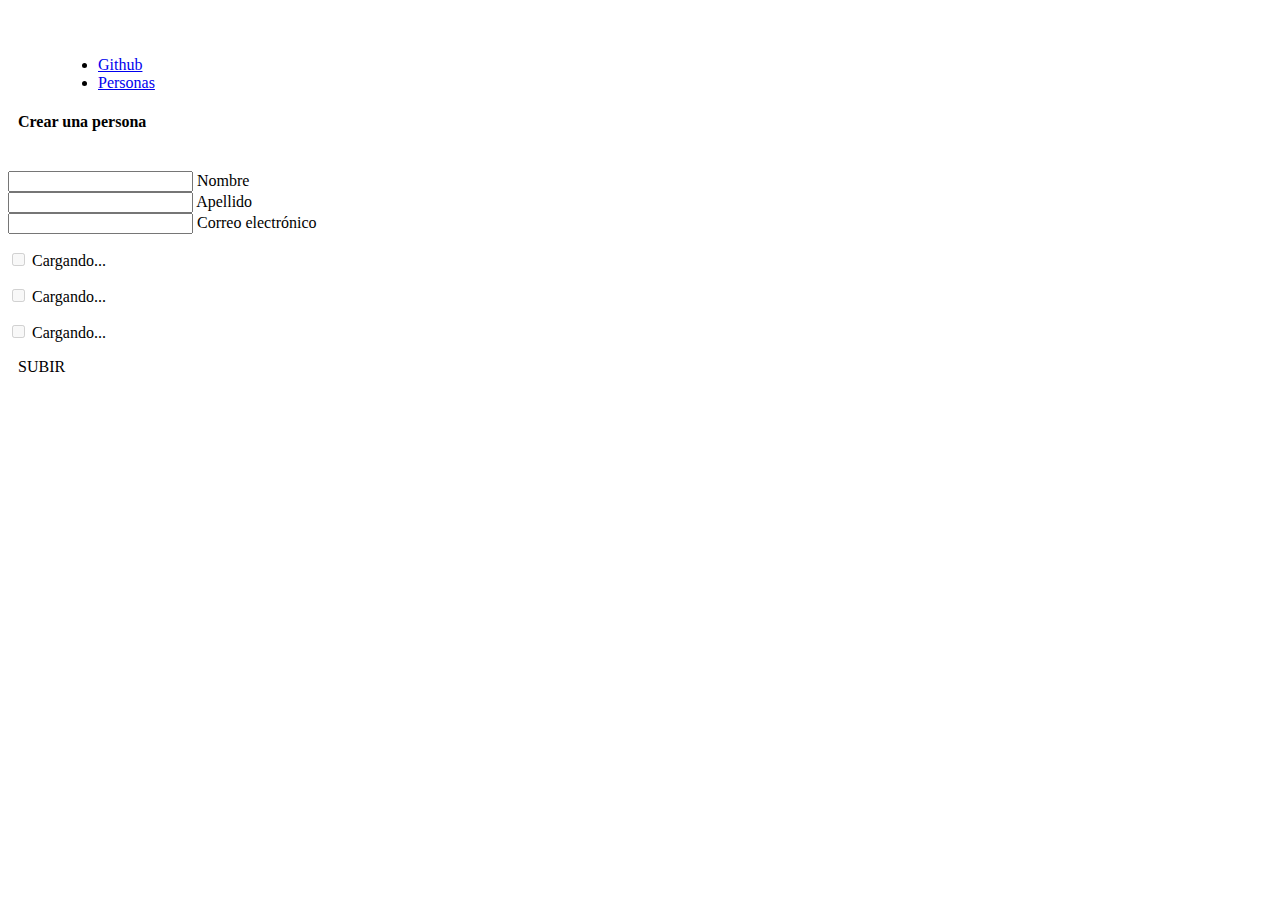
==== crear.html @ 5e3be0b9 "Las cuatro causas más comunes de errores, traducidas" ====
<!DOCTYPE html>
<html>
<head>
  <!--UTF-8-->
  <meta content="text/html;charset=utf-8" http-equiv="Content-Type">
  <meta content="utf-8" http-equiv="encoding">
  <!--Favicon y nombre-->
  <link rel="icon" type="image/png" href="img/favicon.png">
  <title>Crear persona - APIHook</title>
  <!--Import Google Icon Font-->
  <link href="https://fonts.googleapis.com/icon?family=Material+Icons" rel="stylesheet"><!--Import materialize.css-->
  <link href="css/materialize.min.css" media="screen,projection" rel="stylesheet" type="text/css">
  <script src="js/jquery-3.4.1.min.js" type="text/javascript">
  </script><!--Let browser know website is optimized for mobile-->
  <meta content="width=device-width, initial-scale=1.0" name="viewport">
  <title></title>
</head>
<body>
  <nav>
    <div class="nav-wrapper" style="padding: 0px 50px 0px 50px;">
      <a class="brand-logo" href="index.html"><img src="img/logo.png" style="height: 32px; vertical-align: middle;"></a>
      <ul class="right hide-on-med-and-down" id="nav-mobile">
        <li>
          <a href="https://github.com/despediteerik/Trinomio-API">Github</a>
        </li>
        <li>
          <a href="index.html">Personas</a>
        </li>
      </ul>
    </div>
  </nav>
  <div class="container">
    <h4 id="title" class="objpadding">Crear una persona</h4><br>
    <div class="row">
      <form action="./script.php" id="dropdown" method="get" name="dropdown">
        <div class="input-field col s12">
        <input id="text" name="first_name" class="validate">
        <label for="first_name" class="active">Nombre</label>
      </div>
      <div class="input-field col s12">
        <input id="surname" name="last_name" class="validate">
        <label for="last_name" class="active">Apellido</label>
      </div>
      <div class="input-field col s12">
        <input id="email" name="email" class="validate">
        <label for="email" class="active">Correo electrónico</label>
        <span class="helper-text" data-error="Escribe un correo electrónico válido." data-success="¡Excelente!"></span>
      </div>
        <!--Gets deleted after checkbox populates itself with JSON values -->
          <div id="preloader">
              <div class="col s4 cbox">
              <p>
                <label>
                  <input type="checkbox" disabled="disabled" />
                  <span>Cargando...</span>
                </label>
              </p>
            </div>
            <div class="col s4 cbox">
              <p>
                <label>
                  <input type="checkbox" disabled="disabled" />
                  <span>Cargando...</span>
                </label>
              </p>
            </div>
            <div class="col s4 cbox">
              <p>
                <label>
                  <input type="checkbox" disabled="disabled" />
                  <span>Cargando...</span>
                </label>
              </p>
            </div>
          <a class="btn disabled nicebtn objpadding">SUBIR</a>
      </div>
      </form>

        <script type="text/javascript">
          var urlParams = new URLSearchParams(window.location.search);
          let dropdown = $('#dropdown');
          
          $.getJSON('http://evera.challenge.trinom.io/api/courses', function(data) {
            var ele = document.getElementById('dropdown');
            for (var i = 0; i < data.length; i++) {
              ele.innerHTML += '<div class="col s4 cbox"><p><label><input type="checkbox" name="' + data[i].id + '" id="' + data[i].id + '" value="yes"/><span>' + data[i].name + '</span></label></p></div>'
            }
            ele.innerHTML += '<br><a onclick="enviarAJson();" class="waves-effect waves-light btn nicebtn objpadding">Subir</a>'
            loadData();

            //remove preloader (Cargando...)
            var elem = document.getElementById('preloader')
            elem.parentNode.removeChild(elem);

          });

function enviarAJson() {
  var first_name = document.getElementById("text").value;
  var last_name = document.getElementById("surname").value;
  var email = document.getElementById("email").value;
  var selected_courses = [];
  var amountOfObjects;

  if (!($("#dropdown input:checkbox:checked").length > 0))
  {
    M.toast({html: '¡No introduciste ningún curso!', classes: 'rounded'});
    return;
  }

  // Might be a very round-about way to check how many checkboxes are there
  // TO-DO: check if I can make this in a less round-about way
  $.getJSON('http://evera.challenge.trinom.io/api/courses', function(data) {
    amountOfObjects = data.length;
    for (var i = 0; i < amountOfObjects; i++) {
      selected_courses[i] = document.getElementById(data[i].id).checked;
    }
  });
  var dateObj = new Date();
  var curTime = dateObj.toISOString();
  var jsonObj = {
    'id': 0,
    'first_name': first_name,
    'last_name': last_name,
    'email': email,
    'created_at': curTime,
    'updated_at': curTime,
    'courses': []
  }
  //template for the JSON we're going to add the courses to!
  $.getJSON('http://evera.challenge.trinom.io/api/courses', function(data) {
    for (var i = 0; i < data.length; i++) {
      if (selected_courses[i] == true) {
        jsonObj.courses.push({
          'id': (i + 1),
          'name': 'placeholder',
          'language_code': 'ph',
          'level_id': 0,
          'created_at': curTime,
          'updated_at': curTime,
          'level': {
            'id': 0,
            'name': 'placeholder'
          },
          'language': {
            'code': 'placeholder',
            'name': 'placeholder'
          }
        })
        //luckily Trinomio did all of the heavy lifting, and by just inputting the ID number it fills all of the spaces for us.
      }
    }
    //Finally, FINALLY, we have our JSON object. Finally.
    //Now we can just send a POST request to the API server.
    //I got stuck for like a day on this part because JS variables were messing with me.
    console.log(JSON.stringify(jsonObj))
    if (urlParams.has('edit')) { //urlparams edit = true
      var peoplesId = urlParams.get('id');
      var url = "http://evera.challenge.trinom.io/api/peoples/" + peoplesId;
      console.log(url);
      var peoplesType = "PUT";
      var peoplesTerm = "actualizado";
    } else {
      var url = "http://evera.challenge.trinom.io/api/peoples";
      var peoplesType = "POST";
      var peoplesTerm = "subido";
    }
    $.ajax({
      url: url,
      type: peoplesType,
      data: JSON.stringify(jsonObj),
      contentType: "application/json",
      dataType: 'json',
      error: function(xhr, status, error) {
        // Error catching
        console.log(error);
        console.log(xhr.responseText);
        errores = JSON.parse(xhr.responseText);
        for (var key in errores.errors) {
          for (var error in errores.errors[key]) {
            // Switch-case structure for translating the errors JSON may give.
            // It isn't translating everything - more technical errors I'd rather have in English anyways,
            // but it's the four most common errors having to do with user error.
            switch(errores.errors[key][error]) {
              case "The first name field is required.":
                M.toast({html: "Se requiere escribir el nombre.", classes: 'rounded'});
                break;
              case "The last name field is required.":
                M.toast({html: "Se requiere escribir el apellido.", classes: 'rounded'});
                break;
              case "The email field is required.":
                M.toast({html: "Se requiere escribir el correo electrónico.", classes: 'rounded'});
                break;
              case "The email has already been taken.":
                M.toast({html: "Este correo electrónico ya está en uso.", classes: 'rounded'});
                break;
              default:
                // In case the error doesn't exist, just print the original error in English.
                M.toast({html: errores.errors[key][error], classes: 'rounded'});
                break;
            }
          }
        }
      },
      success: function() {
        var toastHTML = '<span>¡Tu entrada se ha ' + peoplesTerm + ' con éxito!</span><a href="./index.html"><button class="btn-flat toast-action">Mirar</button></a>';
        M.toast({html: toastHTML, classes: 'rounded'});
      } //TO-DO: send them back to index. probably add an alert afterwards
    });
  });
}


function loadData() {
if(urlParams.has('edit')) {
  var first = document.getElementById('text');
  var last = document.getElementById('surname');
  var email = document.getElementById('email');

  first.value = urlParams.get('first_name')
  last.value = urlParams.get('last_name')
  email.value = urlParams.get('email')
  }
}

//NOTE: The following could be on the function loadData();, but since we have to wait until the JSON-populated
//checkboxes load before changing the title, it looks jarring and breaks the illusion of two different forms.
if(urlParams.has('edit')) {
  var ele = document.getElementById('title');
  ele.innerHTML = "Modificar una persona"
  document.title = "Modificar persona - APIHook";
}
        </script>
      </div>
    </div>
  </div>
  <script type="text/javascript" src="js/materialize.min.js"></script>
  <style>
    .nicebtn
    {
      margin-top: 15px;
    }
    .objpadding
    {
      margin-left: 10px;
    }
  </style>
</body>
</html>
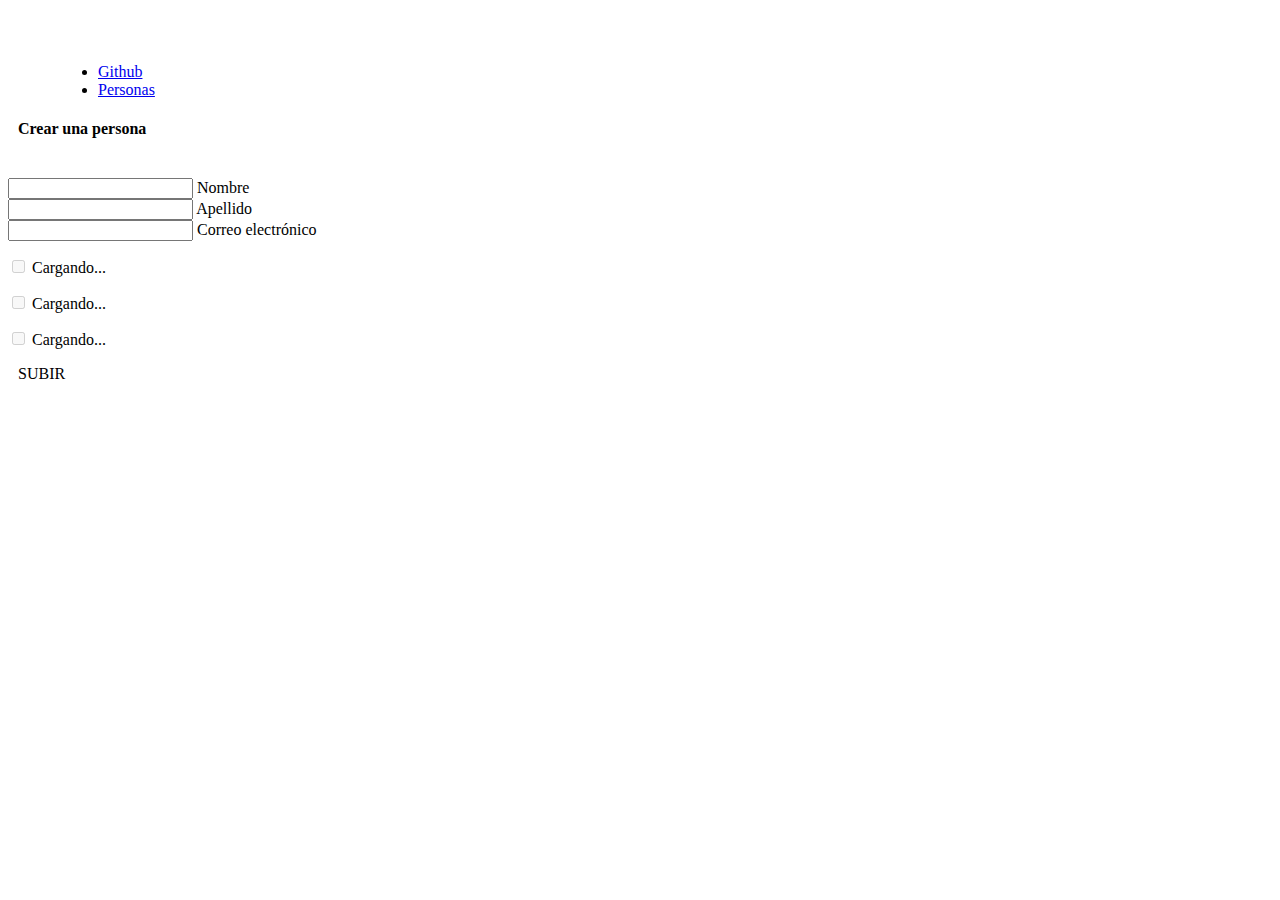
==== commit 77c4b15f: "Ahora en Morado! (TM)" ====
--- a/crear.html
+++ b/crear.html
@@ -17,8 +17,8 @@
 </head>
 <body>
   <nav>
-    <div class="nav-wrapper" style="padding: 0px 50px 0px 50px;">
-      <a class="brand-logo" href="index.html"><img src="img/logo.png" style="height: 32px; vertical-align: middle;"></a>
+    <div class="nav-wrapper purple darken-2" style="padding: 0px 50px 0px 50px;">
+      <a class="brand-logo" href="index.html"><img src="img/logo.png" style="height: 32px; vertical-align: middle; padding-bottom: 7px;"></a>
       <ul class="right hide-on-med-and-down" id="nav-mobile">
         <li>
           <a href="https://github.com/despediteerik/Trinomio-API">Github</a>
@@ -79,13 +79,13 @@
         <script type="text/javascript">
           var urlParams = new URLSearchParams(window.location.search);
           let dropdown = $('#dropdown');
-          
+
           $.getJSON('http://evera.challenge.trinom.io/api/courses', function(data) {
             var ele = document.getElementById('dropdown');
             for (var i = 0; i < data.length; i++) {
               ele.innerHTML += '<div class="col s4 cbox"><p><label><input type="checkbox" name="' + data[i].id + '" id="' + data[i].id + '" value="yes"/><span>' + data[i].name + '</span></label></p></div>'
             }
-            ele.innerHTML += '<br><a onclick="enviarAJson();" class="waves-effect waves-light btn nicebtn objpadding">Subir</a>'
+            ele.innerHTML += '<br><a onclick="enviarAJson();" class="waves-effect waves-light btn nicebtn objpadding purple darken-1">Subir</a>'
             loadData();
 
             //remove preloader (Cargando...)
@@ -215,13 +215,11 @@
   var first = document.getElementById('text');
   var last = document.getElementById('surname');
   var email = document.getElementById('email');
-
   first.value = urlParams.get('first_name')
   last.value = urlParams.get('last_name')
   email.value = urlParams.get('email')
   }
 }
-
 //NOTE: The following could be on the function loadData();, but since we have to wait until the JSON-populated
 //checkboxes load before changing the title, it looks jarring and breaks the illusion of two different forms.
 if(urlParams.has('edit')) {
@@ -245,4 +243,4 @@
     }
   </style>
 </body>
-</html>+</html>
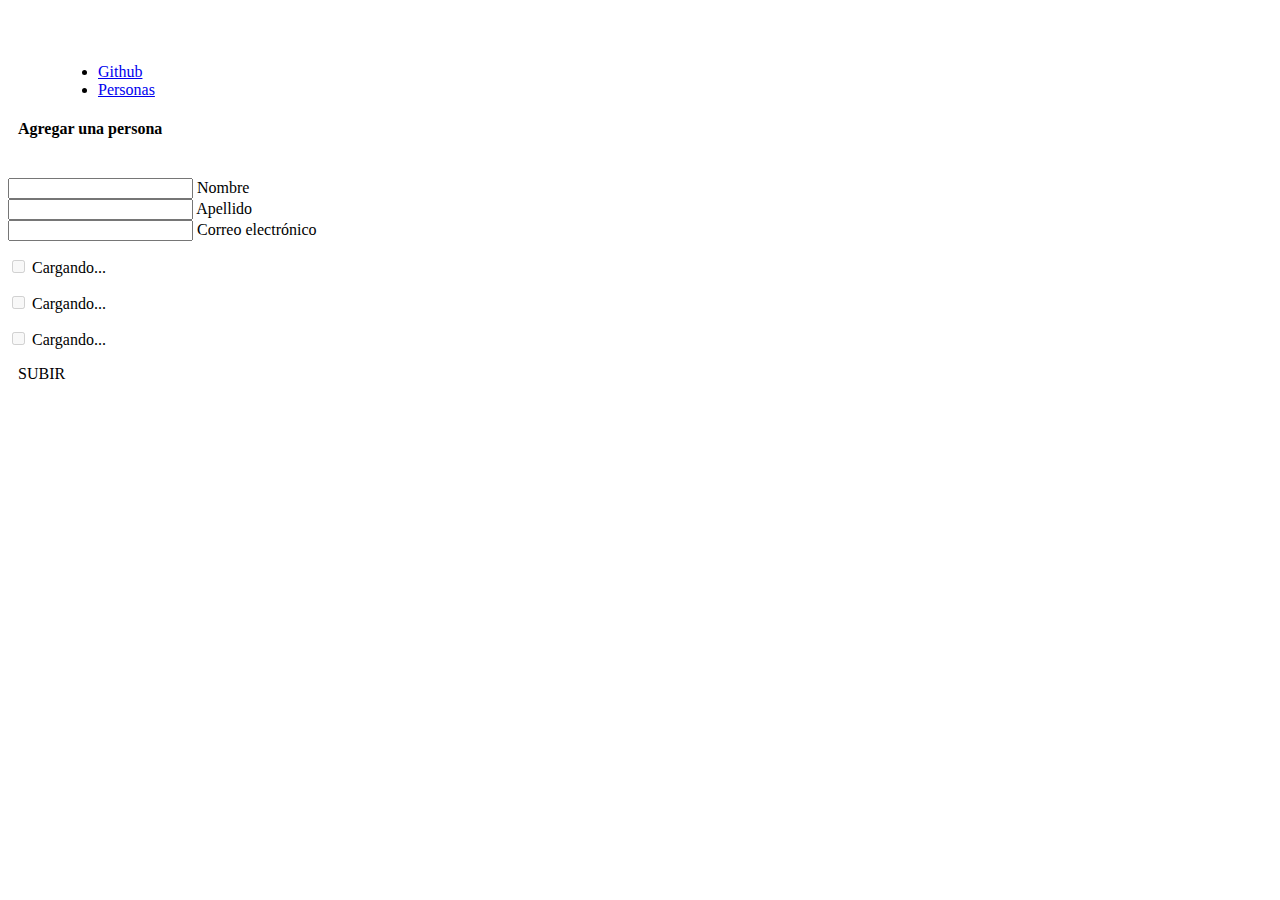
==== commit de59132c: "Limpieza de in-line styling en CSS" ====
--- a/crear.html
+++ b/crear.html
@@ -1,246 +1,76 @@
 <!DOCTYPE html>
 <html>
 <head>
-  <!--UTF-8-->
-  <meta content="text/html;charset=utf-8" http-equiv="Content-Type">
-  <meta content="utf-8" http-equiv="encoding">
-  <!--Favicon y nombre-->
-  <link rel="icon" type="image/png" href="img/favicon.png">
-  <title>Crear persona - APIHook</title>
-  <!--Import Google Icon Font-->
-  <link href="https://fonts.googleapis.com/icon?family=Material+Icons" rel="stylesheet"><!--Import materialize.css-->
-  <link href="css/materialize.min.css" media="screen,projection" rel="stylesheet" type="text/css">
-  <script src="js/jquery-3.4.1.min.js" type="text/javascript">
-  </script><!--Let browser know website is optimized for mobile-->
-  <meta content="width=device-width, initial-scale=1.0" name="viewport">
-  <title></title>
+	<!-- UTF-8 -->
+	<meta content="text/html; charset=utf-8" http-equiv="Content-Type">
+	<meta content="utf-8" http-equiv="encoding">
+	<!-- Favicon y nombre -->
+	<link href="img/favicon.png" rel="icon" type="image/png">
+	<!-- Si "?edit=true", entonces "Modificar persona - APIHook" -->
+	<title>Agregar persona - APIHook</title>
+	<!-- Iconos de Material Design -->
+	<link href="https://fonts.googleapis.com/icon?family=Material+Icons" rel="stylesheet">
+	<!-- Materialize -->
+	<link href="css/materialize.min.css" media="screen,projection" rel="stylesheet" type="text/css">
+	<script src="js/jquery-3.4.1.min.js" type="text/javascript">
+	</script>
+	<!-- Código para avisarle al navegador que es comp. con móviles -->
+	<meta content="width=device-width, initial-scale=1.0" name="viewport">
+	<!-- CSS personalizado -->
+	<link href="css/style.css" media="screen,projection" rel="stylesheet" type="text/css">
+	<!-- Código de Javascript -->
+	<script src="js/crear.js" type="text/javascript"></script>
 </head>
 <body>
-  <nav>
-    <div class="nav-wrapper purple darken-2" style="padding: 0px 50px 0px 50px;">
-      <a class="brand-logo" href="index.html"><img src="img/logo.png" style="height: 32px; vertical-align: middle; padding-bottom: 7px;"></a>
-      <ul class="right hide-on-med-and-down" id="nav-mobile">
-        <li>
-          <a href="https://github.com/despediteerik/Trinomio-API">Github</a>
-        </li>
-        <li>
-          <a href="index.html">Personas</a>
-        </li>
-      </ul>
-    </div>
-  </nav>
+	<!-- Barra de Navegación -->
+	<nav>
+		<div class="nav-wrapper purple darken-2">
+			<a class="brand-logo" href="index.html"><img src="img/logo.png" id="logo"></a>
+			<ul class="right hide-on-med-and-down" id="nav-mobile">
+				<li>
+					<a href="https://github.com/despediteerik/Trinomio-API">Github</a>
+				</li>
+				<li>
+					<a href="index.html">Personas</a>
+				</li>
+			</ul>
+		</div>
+	</nav>
+
+  <!-- Formulario (aka el inicio real de la página) -->
   <div class="container">
-    <h4 id="title" class="objpadding">Crear una persona</h4><br>
-    <div class="row">
-      <form action="./script.php" id="dropdown" method="get" name="dropdown">
-        <div class="input-field col s12">
-        <input id="text" name="first_name" class="validate">
-        <label for="first_name" class="active">Nombre</label>
-      </div>
-      <div class="input-field col s12">
-        <input id="surname" name="last_name" class="validate">
-        <label for="last_name" class="active">Apellido</label>
-      </div>
-      <div class="input-field col s12">
-        <input id="email" name="email" class="validate">
-        <label for="email" class="active">Correo electrónico</label>
-        <span class="helper-text" data-error="Escribe un correo electrónico válido." data-success="¡Excelente!"></span>
-      </div>
-        <!--Gets deleted after checkbox populates itself with JSON values -->
-          <div id="preloader">
-              <div class="col s4 cbox">
-              <p>
-                <label>
-                  <input type="checkbox" disabled="disabled" />
-                  <span>Cargando...</span>
-                </label>
-              </p>
-            </div>
-            <div class="col s4 cbox">
-              <p>
-                <label>
-                  <input type="checkbox" disabled="disabled" />
-                  <span>Cargando...</span>
-                </label>
-              </p>
-            </div>
-            <div class="col s4 cbox">
-              <p>
-                <label>
-                  <input type="checkbox" disabled="disabled" />
-                  <span>Cargando...</span>
-                </label>
-              </p>
-            </div>
-          <a class="btn disabled nicebtn objpadding">SUBIR</a>
-      </div>
-      </form>
+  	<!-- El título cambia dependiendo de si "?edit=true" existe -->
+	<h4 class="objpadding" id="mainTitle">Agregar una persona</h4><br>
+	<div class="row">
+	  <form action="./script.php" id="checkboxForm" method="get" name="dropdown">
+		<div class="input-field col s12">
+		  <input class="validate" id="text" name="first_name"> <label class="active" for="first_name">Nombre</label>
+		</div>
+		<div class="input-field col s12">
+		  <input class="validate" id="surname" name="last_name"> <label class="active" for="last_name">Apellido</label>
+		</div>
+		<div class="input-field col s12">
+		  <input class="validate" id="email" name="email"> <label class="active" for="email">Correo electrónico</label>
+		</div>
+		<!-- Estos placeholders de "Cargando..." se mantienen hasta que la checkbox se puebla con los valores en JSON. -->
+		<!-- Probé poniendo unos preloaders al estilo de spinners, pero quedaban mal porque duraba un par de ms. la carga. -->
+		<!-- Si no hay Internet, esta parte se va a mantener en su lugar, porque no le llegan las requests a la API. -->
+		<div id="preloader">
+		  <div class="col s4 cbox">
+			<p><label><input disabled="disabled" type="checkbox"> <span>Cargando...</span></label></p>
+		  </div>
+		  <div class="col s4 cbox">
+			<p><label><input disabled="disabled" type="checkbox"> <span>Cargando...</span></label></p>
+		  </div>
+		  <div class="col s4 cbox">
+			<p><label><input disabled="disabled" type="checkbox"> <span>Cargando...</span></label></p>
+		  </div><a class="btn disabled nicebtn objpadding">SUBIR</a>
+		</div>
+	  </form>
+	</div>
+  </div>
 
-        <script type="text/javascript">
-          var urlParams = new URLSearchParams(window.location.search);
-          let dropdown = $('#dropdown');
-
-          $.getJSON('http://evera.challenge.trinom.io/api/courses', function(data) {
-            var ele = document.getElementById('dropdown');
-            for (var i = 0; i < data.length; i++) {
-              ele.innerHTML += '<div class="col s4 cbox"><p><label><input type="checkbox" name="' + data[i].id + '" id="' + data[i].id + '" value="yes"/><span>' + data[i].name + '</span></label></p></div>'
-            }
-            ele.innerHTML += '<br><a onclick="enviarAJson();" class="waves-effect waves-light btn nicebtn objpadding purple darken-1">Subir</a>'
-            loadData();
-
-            //remove preloader (Cargando...)
-            var elem = document.getElementById('preloader')
-            elem.parentNode.removeChild(elem);
-
-          });
-
-function enviarAJson() {
-  var first_name = document.getElementById("text").value;
-  var last_name = document.getElementById("surname").value;
-  var email = document.getElementById("email").value;
-  var selected_courses = [];
-  var amountOfObjects;
-
-  if (!($("#dropdown input:checkbox:checked").length > 0))
-  {
-    M.toast({html: '¡No introduciste ningún curso!', classes: 'rounded'});
-    return;
-  }
-
-  // Might be a very round-about way to check how many checkboxes are there
-  // TO-DO: check if I can make this in a less round-about way
-  $.getJSON('http://evera.challenge.trinom.io/api/courses', function(data) {
-    amountOfObjects = data.length;
-    for (var i = 0; i < amountOfObjects; i++) {
-      selected_courses[i] = document.getElementById(data[i].id).checked;
-    }
-  });
-  var dateObj = new Date();
-  var curTime = dateObj.toISOString();
-  var jsonObj = {
-    'id': 0,
-    'first_name': first_name,
-    'last_name': last_name,
-    'email': email,
-    'created_at': curTime,
-    'updated_at': curTime,
-    'courses': []
-  }
-  //template for the JSON we're going to add the courses to!
-  $.getJSON('http://evera.challenge.trinom.io/api/courses', function(data) {
-    for (var i = 0; i < data.length; i++) {
-      if (selected_courses[i] == true) {
-        jsonObj.courses.push({
-          'id': (i + 1),
-          'name': 'placeholder',
-          'language_code': 'ph',
-          'level_id': 0,
-          'created_at': curTime,
-          'updated_at': curTime,
-          'level': {
-            'id': 0,
-            'name': 'placeholder'
-          },
-          'language': {
-            'code': 'placeholder',
-            'name': 'placeholder'
-          }
-        })
-        //luckily Trinomio did all of the heavy lifting, and by just inputting the ID number it fills all of the spaces for us.
-      }
-    }
-    //Finally, FINALLY, we have our JSON object. Finally.
-    //Now we can just send a POST request to the API server.
-    //I got stuck for like a day on this part because JS variables were messing with me.
-    console.log(JSON.stringify(jsonObj))
-    if (urlParams.has('edit')) { //urlparams edit = true
-      var peoplesId = urlParams.get('id');
-      var url = "http://evera.challenge.trinom.io/api/peoples/" + peoplesId;
-      console.log(url);
-      var peoplesType = "PUT";
-      var peoplesTerm = "actualizado";
-    } else {
-      var url = "http://evera.challenge.trinom.io/api/peoples";
-      var peoplesType = "POST";
-      var peoplesTerm = "subido";
-    }
-    $.ajax({
-      url: url,
-      type: peoplesType,
-      data: JSON.stringify(jsonObj),
-      contentType: "application/json",
-      dataType: 'json',
-      error: function(xhr, status, error) {
-        // Error catching
-        console.log(error);
-        console.log(xhr.responseText);
-        errores = JSON.parse(xhr.responseText);
-        for (var key in errores.errors) {
-          for (var error in errores.errors[key]) {
-            // Switch-case structure for translating the errors JSON may give.
-            // It isn't translating everything - more technical errors I'd rather have in English anyways,
-            // but it's the four most common errors having to do with user error.
-            switch(errores.errors[key][error]) {
-              case "The first name field is required.":
-                M.toast({html: "Se requiere escribir el nombre.", classes: 'rounded'});
-                break;
-              case "The last name field is required.":
-                M.toast({html: "Se requiere escribir el apellido.", classes: 'rounded'});
-                break;
-              case "The email field is required.":
-                M.toast({html: "Se requiere escribir el correo electrónico.", classes: 'rounded'});
-                break;
-              case "The email has already been taken.":
-                M.toast({html: "Este correo electrónico ya está en uso.", classes: 'rounded'});
-                break;
-              default:
-                // In case the error doesn't exist, just print the original error in English.
-                M.toast({html: errores.errors[key][error], classes: 'rounded'});
-                break;
-            }
-          }
-        }
-      },
-      success: function() {
-        var toastHTML = '<span>¡Tu entrada se ha ' + peoplesTerm + ' con éxito!</span><a href="./index.html"><button class="btn-flat toast-action">Mirar</button></a>';
-        M.toast({html: toastHTML, classes: 'rounded'});
-      } //TO-DO: send them back to index. probably add an alert afterwards
-    });
-  });
-}
-
-
-function loadData() {
-if(urlParams.has('edit')) {
-  var first = document.getElementById('text');
-  var last = document.getElementById('surname');
-  var email = document.getElementById('email');
-  first.value = urlParams.get('first_name')
-  last.value = urlParams.get('last_name')
-  email.value = urlParams.get('email')
-  }
-}
-//NOTE: The following could be on the function loadData();, but since we have to wait until the JSON-populated
-//checkboxes load before changing the title, it looks jarring and breaks the illusion of two different forms.
-if(urlParams.has('edit')) {
-  var ele = document.getElementById('title');
-  ele.innerHTML = "Modificar una persona"
-  document.title = "Modificar persona - APIHook";
-}
-        </script>
-      </div>
-    </div>
-  </div>
-  <script type="text/javascript" src="js/materialize.min.js"></script>
-  <style>
-    .nicebtn
-    {
-      margin-top: 15px;
-    }
-    .objpadding
-    {
-      margin-left: 10px;
-    }
-  </style>
+  <!-- Javascript para Materialize! (Aparentemente, cargarlo al final de la página lo hace más rápido.) -->
+  <script src="js/materialize.min.js" type="text/javascript"></script>
 </body>
-</html>
+</html>--- a/css/style.css
+++ b/css/style.css
@@ -0,0 +1,35 @@
+/* CSS para Index */
+
+i.icon-black {
+	color: black;
+}
+
+
+#tableContainer {
+	width: 90%;
+	margin-top: 20px;
+	margin-bottom: 50px;
+}
+
+/* CSS para Crear */
+
+.nicebtn
+{
+	margin-top: 15px;
+}
+.objpadding
+{
+	margin-left: 10px;
+}
+
+/* CSS multi-uso */
+
+#logo {
+	height: 32px;
+	vertical-align: middle;
+	padding-bottom: 7px;
+}
+
+.nav-wrapper {
+	padding: 0px 50px 0px 50px;
+}